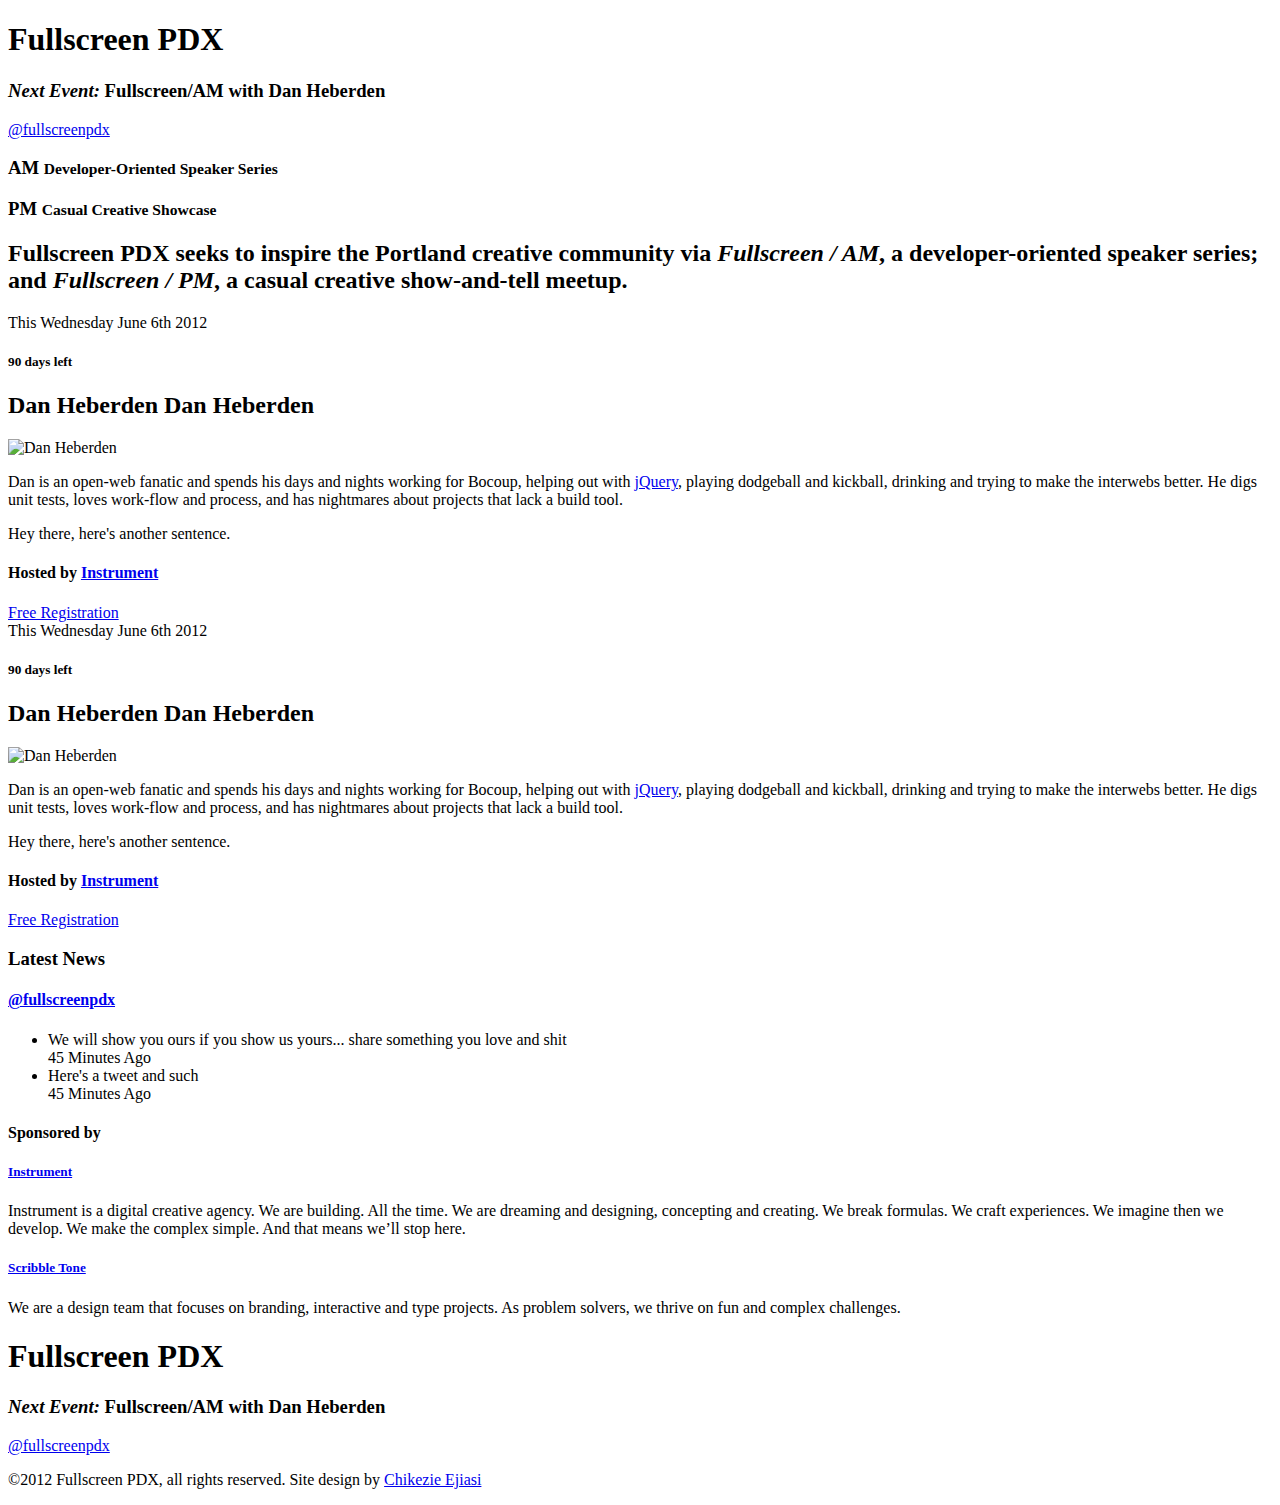
==== html/index.html @ 98915010 "Progress on latest news portion" ====
<!DOCTYPE html>
<!--[if lt IE 7 ]> <html class="ie ie6 no-js" lang="en"> <![endif]-->
<!--[if IE 7 ]>    <html class="ie ie7 no-js" lang="en"> <![endif]-->
<!--[if IE 8 ]>    <html class="ie ie8 no-js" lang="en"> <![endif]-->
<!--[if IE 9 ]>    <html class="ie ie9 no-js" lang="en"> <![endif]-->
<!--[if gt IE 9]><!--><html class="no-js" lang="en"><!--<![endif]-->
    <head>
        <meta charset="utf-8">
        <title>Fullscreen PDX</title>
        <meta http-equiv="X-UA-Compatible" content="IE=edge,chrome=1">
        <meta name="keywords" content="">
        <meta name="description" content="">
        <meta name="author" content="Cuban Council">
        <meta name="viewport" content="width=device-width; initial-scale=1.0; maximum-scale=1.0;">
        <link rel="icon" href="/images/favicon.ico">
        <link rel="shortcut icon" href="/images/favicon.ico">
        <link rel="apple-touch-icon" sizes="114x114" href="/images/apple-touch-icon-114x114.png">
        <link rel="apple-touch-icon" sizes="72x72" href="/images/apple-touch-icon-72x72.png">
        <link rel="apple-touch-icon" href="/images/apple-touch-icon.png">
        <link href='http://fonts.googleapis.com/css?family=Open+Sans:600italic,700italic,700,600,400|Open+Sans+Condensed:300,300italic' rel='stylesheet' type='text/css'>
        <link rel="stylesheet" href="/css/global.css" media="all">
        <script src="/js/modernizr-2.5.3.js"></script>
        <!--
        // Facebook Open Graph tags

        <meta property="fb:admins" content="">
        <meta property="og:site_name" content="Site Name">
        <meta property="og:type" content="company">
        <meta property="og:title" content="Site Name">
        <meta property="og:url" content="http://www.site-name.com">
        <meta property="og:image" content="http://www.site-name.com/images/globals/logo.gif">
        -->
    </head>
    <body>

        <header class="global">
            <div class="master-column">
                <div class="logo-row">
                    <h1 class="logo">Fullscreen PDX</h1>
                    <h3 class="next-event"><em>Next Event:</em> Fullscreen/AM with Dan Heberden</h3>
                    <a href="#" class="twitter">@fullscreenpdx</a>
                </div>
                <div class="intro">
                    <h3 class="am">AM <small>Developer-Oriented Speaker Series</small></h3><h3 class="pm">PM <small>Casual Creative Showcase</small></h3>
                    <h2>
                        Fullscreen PDX seeks to inspire the Portland creative community via <em class="am">Fullscreen / AM</em>,
                        a developer-oriented speaker series; and <em class="pm">Fullscreen / PM</em>, a casual creative 
                        show-and-tell meetup.
                    </h2>
                </div>
            </div>
        </header>
        
        <section class="timeline">
            <div class="inner-wrapper">
                <div class="inner">
                    <div class="col span3 future">
                        <article class="event am">
                            <header>
                                <time datetime="" class="relative">This Wednesday</time>
                                <time datetime="" class="date">June 6th 2012</time>
                                <div class="countdown">
                                    <h5>90 days left</h5>
                                    <div class="bar">
                                        <div class="fill" style="width: 80%"></div>
                                        <div class="tray"></div>
                                    </div>
                                </div>
                            </header>
                            <div class="info">
                                <h2>Dan Heberden Dan Heberden</h2>
                                <img src="/images/tmp/bio-dan-heberden.jpg" alt="Dan Heberden" class="bio-thumb">
                                <p>
                                    Dan is an open-web fanatic and spends his days and nights working for Bocoup, helping out
                                    with <a href="#">jQuery</a>, playing dodgeball and kickball, drinking and trying to make the interwebs better. 
                                    He digs unit tests, loves work-flow and process, and has nightmares about projects that lack a 
                                    build tool.
                                </p>
                                <p>
                                    Hey there, here's another sentence.
                                </p>
                            </div>
                    
                            <div class="action">
                                <h4 class="host">Hosted by <a href="#">Instrument</a></h4>
                                <a href="#" class="rsvp">Free Registration</a>
                            </div>
                        </article>
                    
                        <article class="event pm">
                            <header>
                                <time datetime="" class="relative">This Wednesday</time>
                                <time datetime="" class="date">June 6th 2012</time>
                                <div class="countdown">
                                    <h5>90 days left</h5>
                                    <div class="bar">
                                        <div class="fill" style="width: 80%"></div>
                                        <div class="tray"></div>
                                    </div>
                                </div>
                            </header>
                            <div class="info">
                                <h2>Dan Heberden Dan Heberden</h2>
                                <img src="/images/tmp/bio-dan-heberden.jpg" alt="Dan Heberden" class="bio-thumb">
                                <p>
                                    Dan is an open-web fanatic and spends his days and nights working for Bocoup, helping out
                                    with <a href="#">jQuery</a>, playing dodgeball and kickball, drinking and trying to make the interwebs better. 
                                    He digs unit tests, loves work-flow and process, and has nightmares about projects that lack a 
                                    build tool.
                                </p>
                                <p>
                                    Hey there, here's another sentence.
                                </p>
                            </div>
                    
                            <div class="action">
                                <h4 class="host">Hosted by <a href="#">Instrument</a></h4>
                                <a href="#" class="rsvp">Free Registration</a>
                            </div>
                        </article>
                    </div>
                    
                    <section class="latest">
                        <header>
                            <h3>Latest News</h3>
                            <h4 class="twitter"><a href="#">@fullscreenpdx</a></h4>
                        </header>
                        <div class="posts">
                            <div class="scroller"></div>
                            <ul>
                                <li>
                                    <div class="content">
                                        <div class="inner">
                                            We will show you ours if you show us yours... share something you love and shit
                                        </div>
                                    </div>
                                    <div class="time-ago">45 Minutes Ago</div>
                                </li>
                                <li class="off">
                                    <div class="content">
                                        <div class="inner">
                                            Here's a tweet and such
                                        </div>
                                    </div>
                                    <div class="time-ago">45 Minutes Ago</div>
                                </li>
                            </ul>
                        </div>
                    </section>
                </div>
            </div>
        </section>
        
        <section class="sponsors">
            <div class="master-column">
                <h4>Sponsored by</h4>
                <div class="col span6">
                    <h5><a href="#" class="instrument">Instrument</a></h5>
                    <p>
                        Instrument is a digital creative agency. We are building. All the time. We are dreaming and designing, concepting and creating. 
                        We break formulas. We craft experiences. We imagine then we develop. We make the complex simple. And that means we&rsquo;ll stop here.
                    </p>
                </div>
                <div class="col span6">
                    <h5><a href="#" class="scribble-tone">Scribble Tone</a></h5>
                    <p>
                        We are a design team that focuses on branding, interactive and type projects. As problem solvers, we thrive on fun and complex challenges.
                    </p>
                </div>
            </div>
        </section>
        
        <footer class="global">
            <div class="master-column">
                <div class="logo-row">
                    <h1 class="logo-mini">Fullscreen PDX</h1>
                    <h3 class="next-event"><em>Next Event:</em> Fullscreen/AM with Dan Heberden</h3>
                    <a href="#" class="twitter">@fullscreenpdx</a>
                </div>
                <p class="credits">
                    &copy;2012 Fullscreen PDX, all rights reserved. Site design by <a href="#">Chikezie Ejiasi</a>
                </p>
            </div>
        </footer>
        
        <script src="/js/jquery-1.8.1.min.js"></script>
        <script src="/js/global.js"></script>

        <!--
        // Facebook, Twitter, and Google Plus

        <div id="fb-root"></div>
        <script type="text/javascript" src="http://connect.facebook.net/en_US/all.js#xfbml=1"></script>
        <script type="text/javascript" src="http://platform.twitter.com/widgets.js"></script>
        <script type="text/javascript">
            // Google Plus
            (function() {
                var po = document.createElement('script'); po.type = 'text/javascript'; po.async = true;
                po.src = 'https://apis.google.com/js/plusone.js';
                var s = document.getElementsByTagName('script')[0]; s.parentNode.insertBefore(po, s);
            })();
        </script>
        -->

        <!--
        // Google Analytics

        <script>
            var _gaq = _gaq || [];
            _gaq.push(['_setAccount', 'UA-XXXXXX-XX']);
            _gaq.push(['_trackPageview']);
            (function() {
                var ga = document.createElement('script'); ga.type = 'text/javascript'; ga.async = true;
                ga.src = ('https:' == document.location.protocol ? 'https://ssl' : 'http://www') + '.google-analytics.com/ga.js';
                var s = document.getElementsByTagName('script')[0]; s.parentNode.insertBefore(ga, s);
            })();
        </script>
        -->

    </body>
</html>
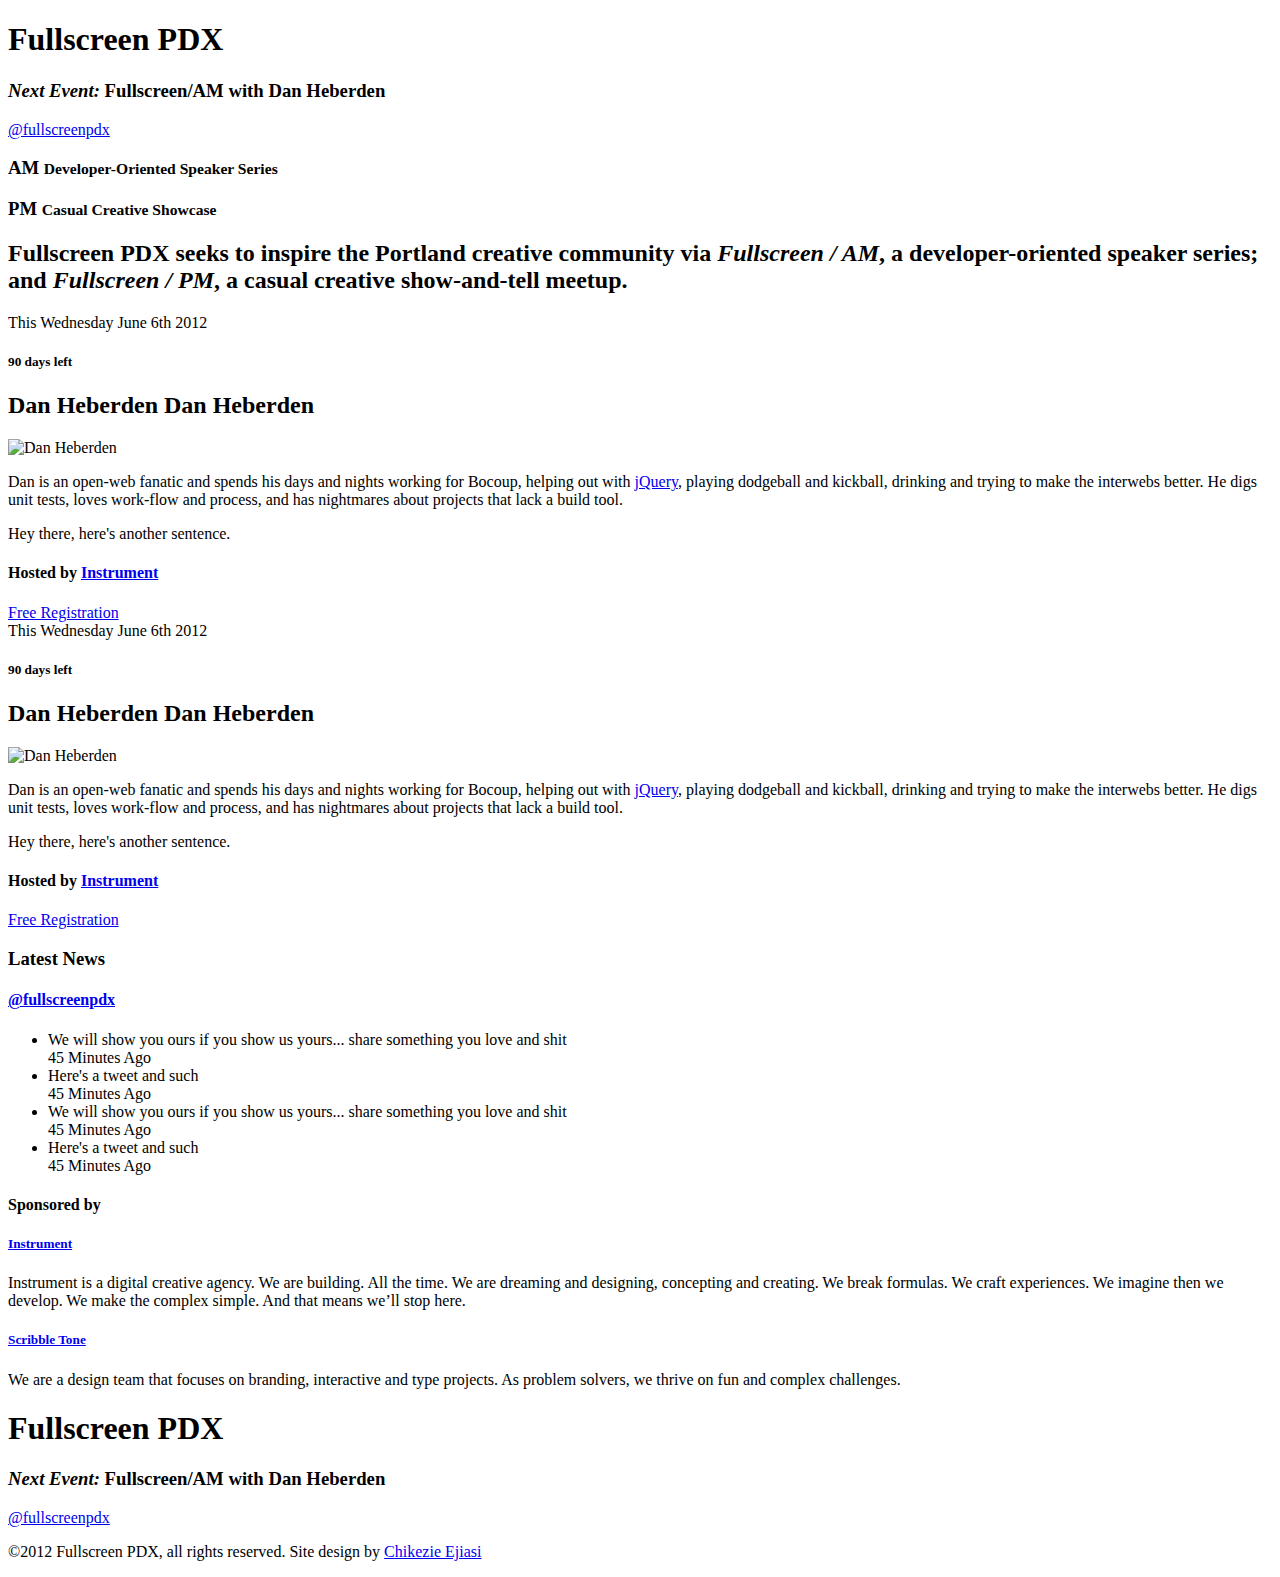
==== commit 4b668191: "Working on getting the twitter slider working" ====
--- a/html/index.html
+++ b/html/index.html
@@ -127,24 +127,42 @@
                         </header>
                         <div class="posts">
                             <div class="scroller"></div>
-                            <ul>
-                                <li>
-                                    <div class="content">
-                                        <div class="inner">
-                                            We will show you ours if you show us yours... share something you love and shit
-                                        </div>
-                                    </div>
-                                    <div class="time-ago">45 Minutes Ago</div>
-                                </li>
-                                <li class="off">
-                                    <div class="content">
-                                        <div class="inner">
-                                            Here's a tweet and such
-                                        </div>
-                                    </div>
-                                    <div class="time-ago">45 Minutes Ago</div>
-                                </li>
-                            </ul>
+                            <div class="wrapper">
+                                <ul>
+                                    <li>
+                                        <div class="content">
+                                            <div class="inner">
+                                                We will show you ours if you show us yours... share something you love and shit
+                                            </div>
+                                        </div>
+                                        <div class="time-ago">45 Minutes Ago</div>
+                                    </li>
+                                    <li>
+                                        <div class="content">
+                                            <div class="inner">
+                                                Here's a tweet and such
+                                            </div>
+                                        </div>
+                                        <div class="time-ago">45 Minutes Ago</div>
+                                    </li>
+                                    <li class="off">
+                                        <div class="content">
+                                            <div class="inner">
+                                                We will show you ours if you show us yours... share something you love and shit
+                                            </div>
+                                        </div>
+                                        <div class="time-ago">45 Minutes Ago</div>
+                                    </li>
+                                    <li class="off">
+                                        <div class="content">
+                                            <div class="inner">
+                                                Here's a tweet and such
+                                            </div>
+                                        </div>
+                                        <div class="time-ago">45 Minutes Ago</div>
+                                    </li>
+                                </ul>
+                            </div>
                         </div>
                     </section>
                 </div>
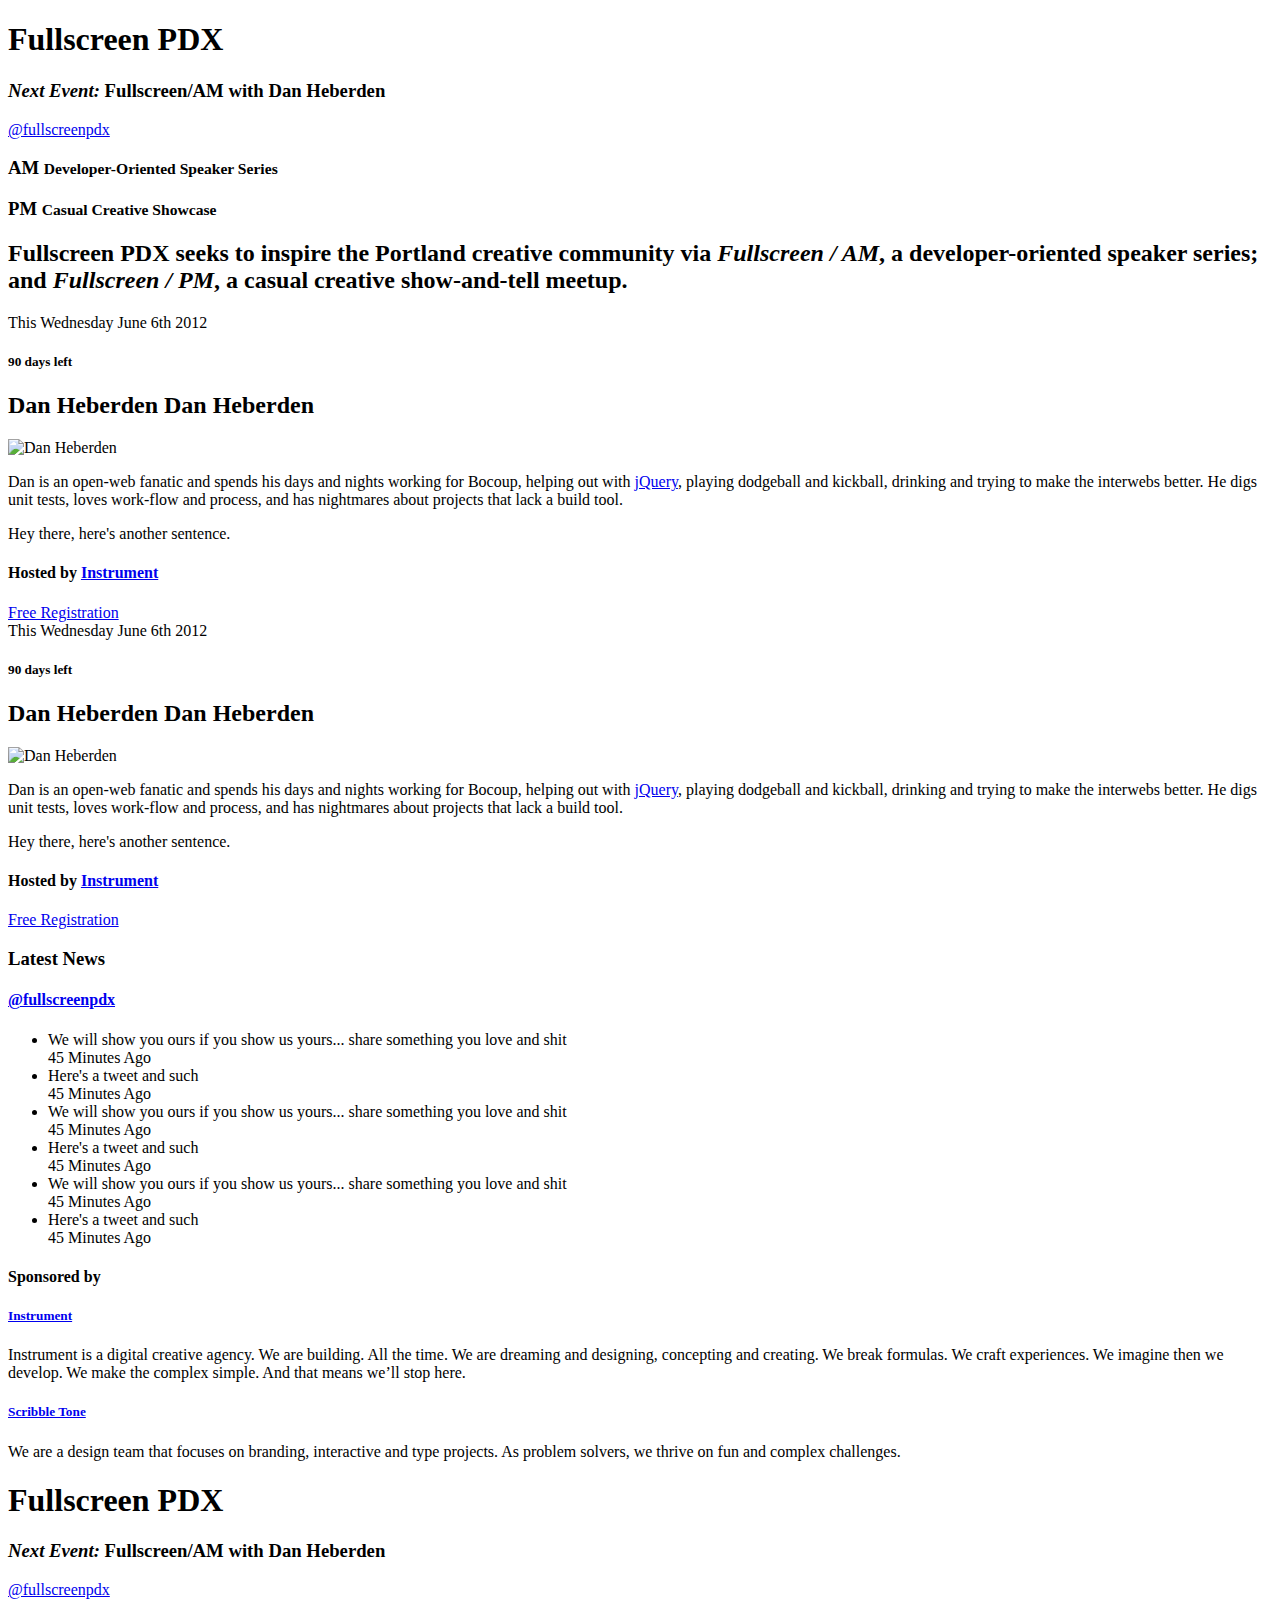
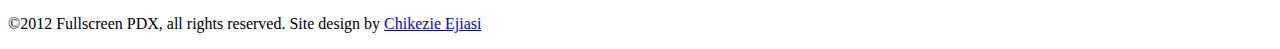
==== commit 9ac76932: "Custom scrollbar stuff in place" ====
--- a/html/index.html
+++ b/html/index.html
@@ -18,6 +18,7 @@
         <link rel="apple-touch-icon" sizes="72x72" href="/images/apple-touch-icon-72x72.png">
         <link rel="apple-touch-icon" href="/images/apple-touch-icon.png">
         <link href='http://fonts.googleapis.com/css?family=Open+Sans:600italic,700italic,700,600,400|Open+Sans+Condensed:300,300italic' rel='stylesheet' type='text/css'>
+        <link rel="stylesheet" href="/css/jquery.mCustomScrollbar.css" media="all">
         <link rel="stylesheet" href="/css/global.css" media="all">
         <script src="/js/modernizr-2.5.3.js"></script>
         <!--
@@ -54,7 +55,7 @@
         <section class="timeline">
             <div class="inner-wrapper">
                 <div class="inner">
-                    <div class="col span3 future">
+                    <div class="col span3 events">
                         <article class="event am">
                             <header>
                                 <time datetime="" class="relative">This Wednesday</time>
@@ -126,7 +127,6 @@
                             <h4 class="twitter"><a href="#">@fullscreenpdx</a></h4>
                         </header>
                         <div class="posts">
-                            <div class="scroller"></div>
                             <div class="wrapper">
                                 <ul>
                                     <li>
@@ -138,6 +138,22 @@
                                         <div class="time-ago">45 Minutes Ago</div>
                                     </li>
                                     <li>
+                                        <div class="content">
+                                            <div class="inner">
+                                                Here's a tweet and such
+                                            </div>
+                                        </div>
+                                        <div class="time-ago">45 Minutes Ago</div>
+                                    </li>
+                                    <li class="off">
+                                        <div class="content">
+                                            <div class="inner">
+                                                We will show you ours if you show us yours... share something you love and shit
+                                            </div>
+                                        </div>
+                                        <div class="time-ago">45 Minutes Ago</div>
+                                    </li>
+                                    <li class="off">
                                         <div class="content">
                                             <div class="inner">
                                                 Here's a tweet and such
@@ -202,6 +218,9 @@
         </footer>
         
         <script src="/js/jquery-1.8.1.min.js"></script>
+        <script src="http://ajax.googleapis.com/ajax/libs/jqueryui/1.8/jquery-ui.min.js"></script>
+        <script src="/js/jquery.mousewheel.min.js"></script>
+    	<script src="/js/jquery.mCustomScrollbar.js"></script>
         <script src="/js/global.js"></script>
 
         <!--
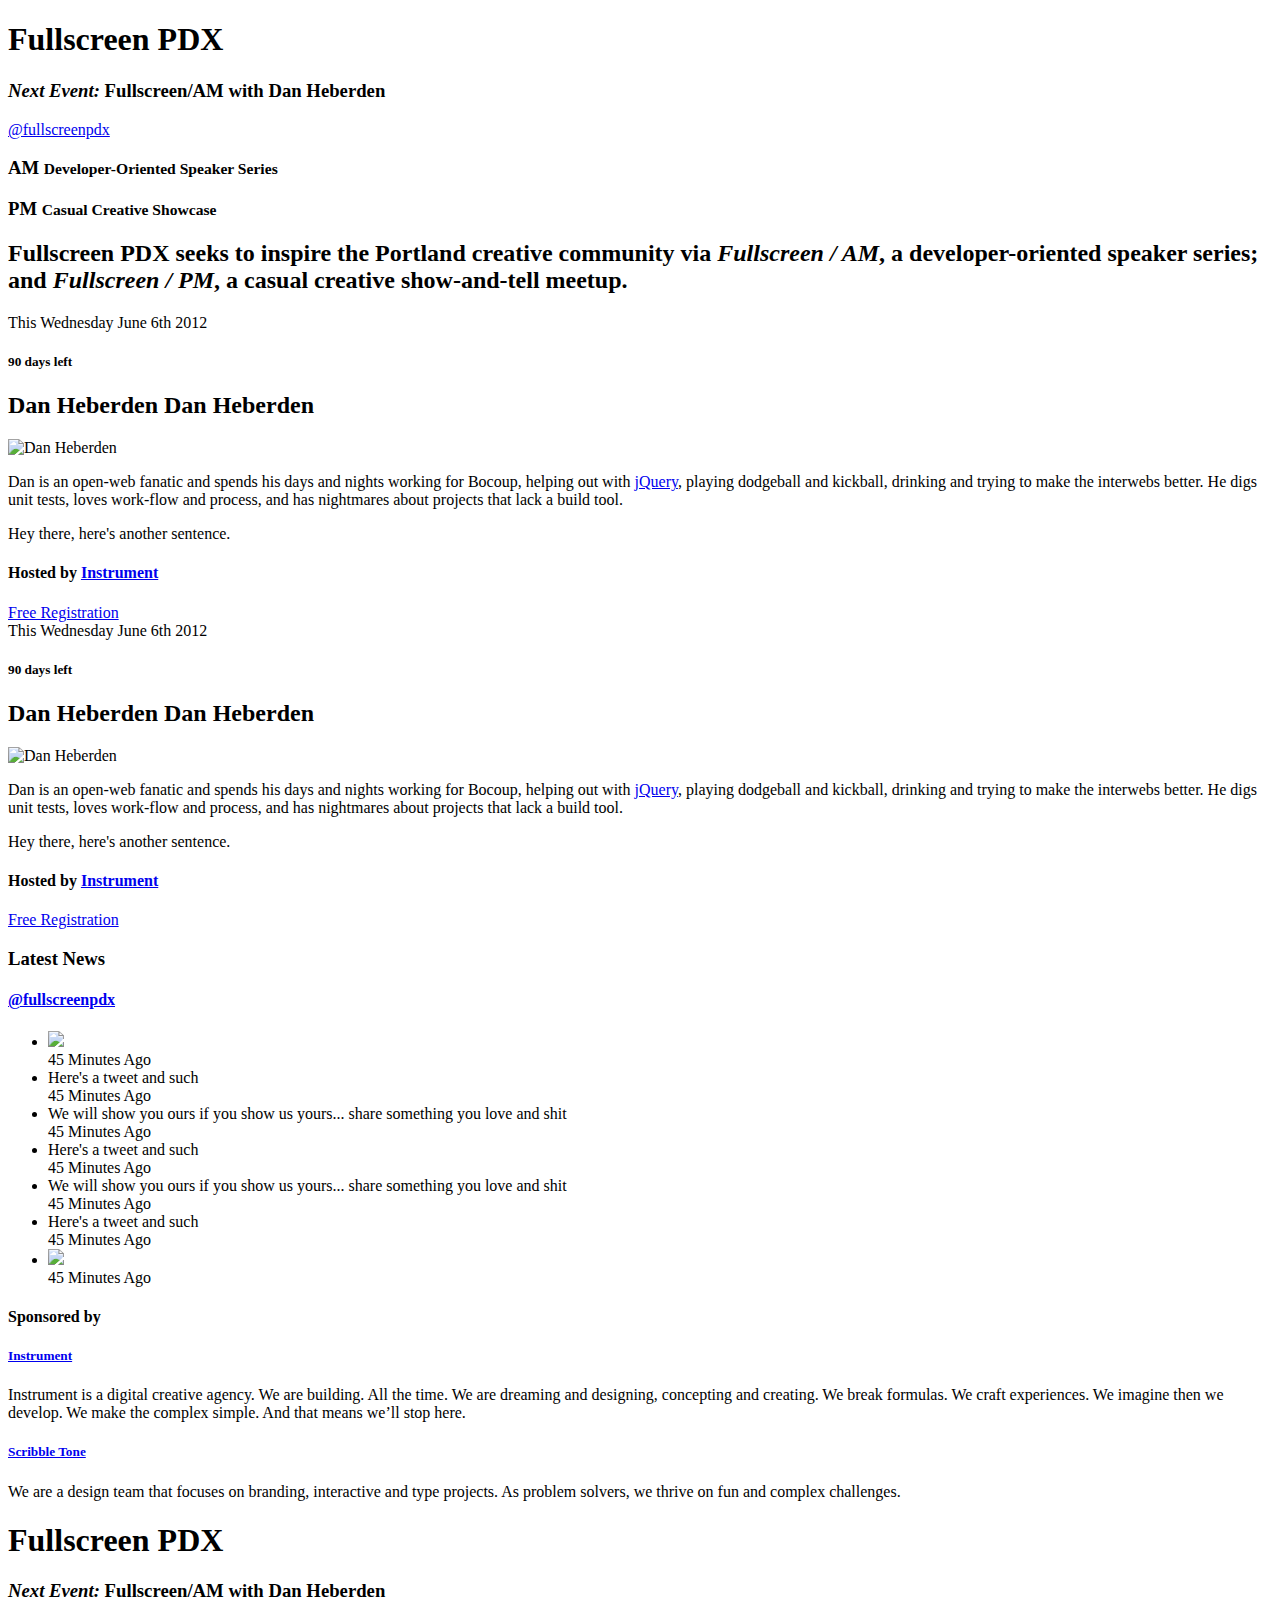
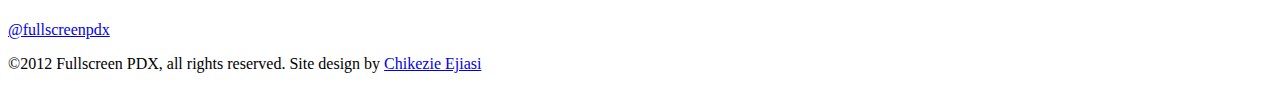
==== commit d44b2f1a: "Adding style for twitter image post, adding some griddy mixins" ====
--- a/html/index.html
+++ b/html/index.html
@@ -129,15 +129,31 @@
                         <div class="posts">
                             <div class="wrapper">
                                 <ul>
+                                    <li class="image">
+                                        <div class="content">
+                                            <div class="inner">
+                                                <img src="/images/tmp/test.jpg">
+                                            </div>
+                                        </div>
+                                        <div class="time-ago">45 Minutes Ago</div>
+                                    </li>
                                     <li>
                                         <div class="content">
                                             <div class="inner">
+                                                Here's a tweet and such
+                                            </div>
+                                        </div>
+                                        <div class="time-ago">45 Minutes Ago</div>
+                                    </li>
+                                    <li class="off">
+                                        <div class="content">
+                                            <div class="inner">
                                                 We will show you ours if you show us yours... share something you love and shit
                                             </div>
                                         </div>
                                         <div class="time-ago">45 Minutes Ago</div>
                                     </li>
-                                    <li>
+                                    <li class="off">
                                         <div class="content">
                                             <div class="inner">
                                                 Here's a tweet and such
@@ -161,18 +177,10 @@
                                         </div>
                                         <div class="time-ago">45 Minutes Ago</div>
                                     </li>
-                                    <li class="off">
-                                        <div class="content">
-                                            <div class="inner">
-                                                We will show you ours if you show us yours... share something you love and shit
-                                            </div>
-                                        </div>
-                                        <div class="time-ago">45 Minutes Ago</div>
-                                    </li>
-                                    <li class="off">
-                                        <div class="content">
-                                            <div class="inner">
-                                                Here's a tweet and such
+                                    <li class="image">
+                                        <div class="content">
+                                            <div class="inner">
+                                                <img src="/images/tmp/test.jpg">
                                             </div>
                                         </div>
                                         <div class="time-ago">45 Minutes Ago</div>
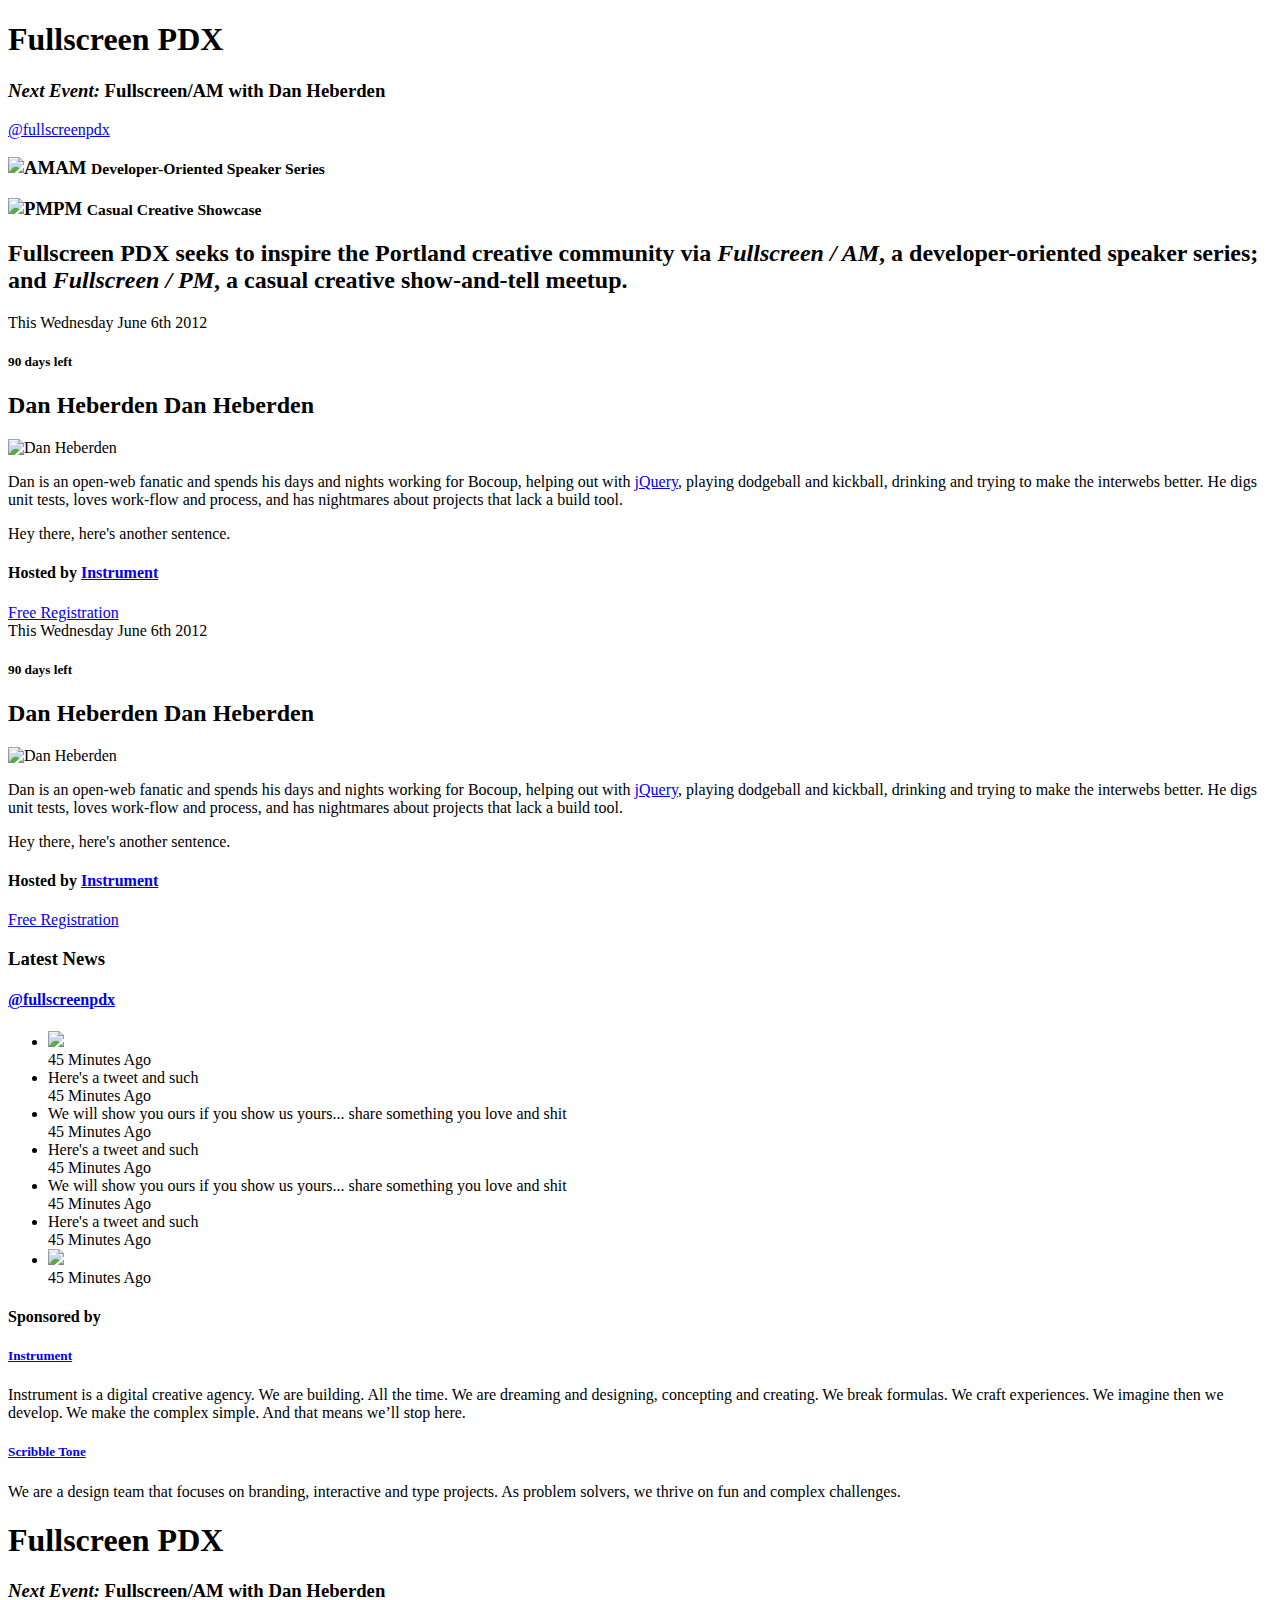
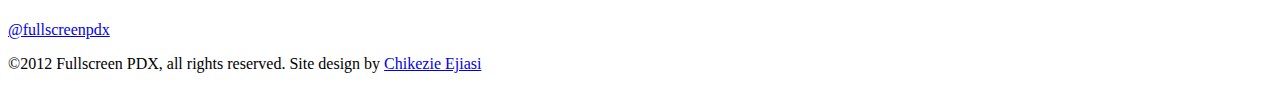
==== commit f32ee92b: "Adding a wee bit o' animation" ====
--- a/html/index.html
+++ b/html/index.html
@@ -42,7 +42,7 @@
                     <a href="#" class="twitter">@fullscreenpdx</a>
                 </div>
                 <div class="intro">
-                    <h3 class="am">AM <small>Developer-Oriented Speaker Series</small></h3><h3 class="pm">PM <small>Casual Creative Showcase</small></h3>
+                    <h3 class="am"><img src="/images/global/logo-am.png" alt="AM" class="icon">AM <small>Developer-Oriented Speaker Series</small></h3><h3 class="pm"><img src="/images/global/logo-pm.png" alt="PM" class="icon">PM <small>Casual Creative Showcase</small></h3>
                     <h2>
                         Fullscreen PDX seeks to inspire the Portland creative community via <em class="am">Fullscreen / AM</em>,
                         a developer-oriented speaker series; and <em class="pm">Fullscreen / PM</em>, a casual creative 
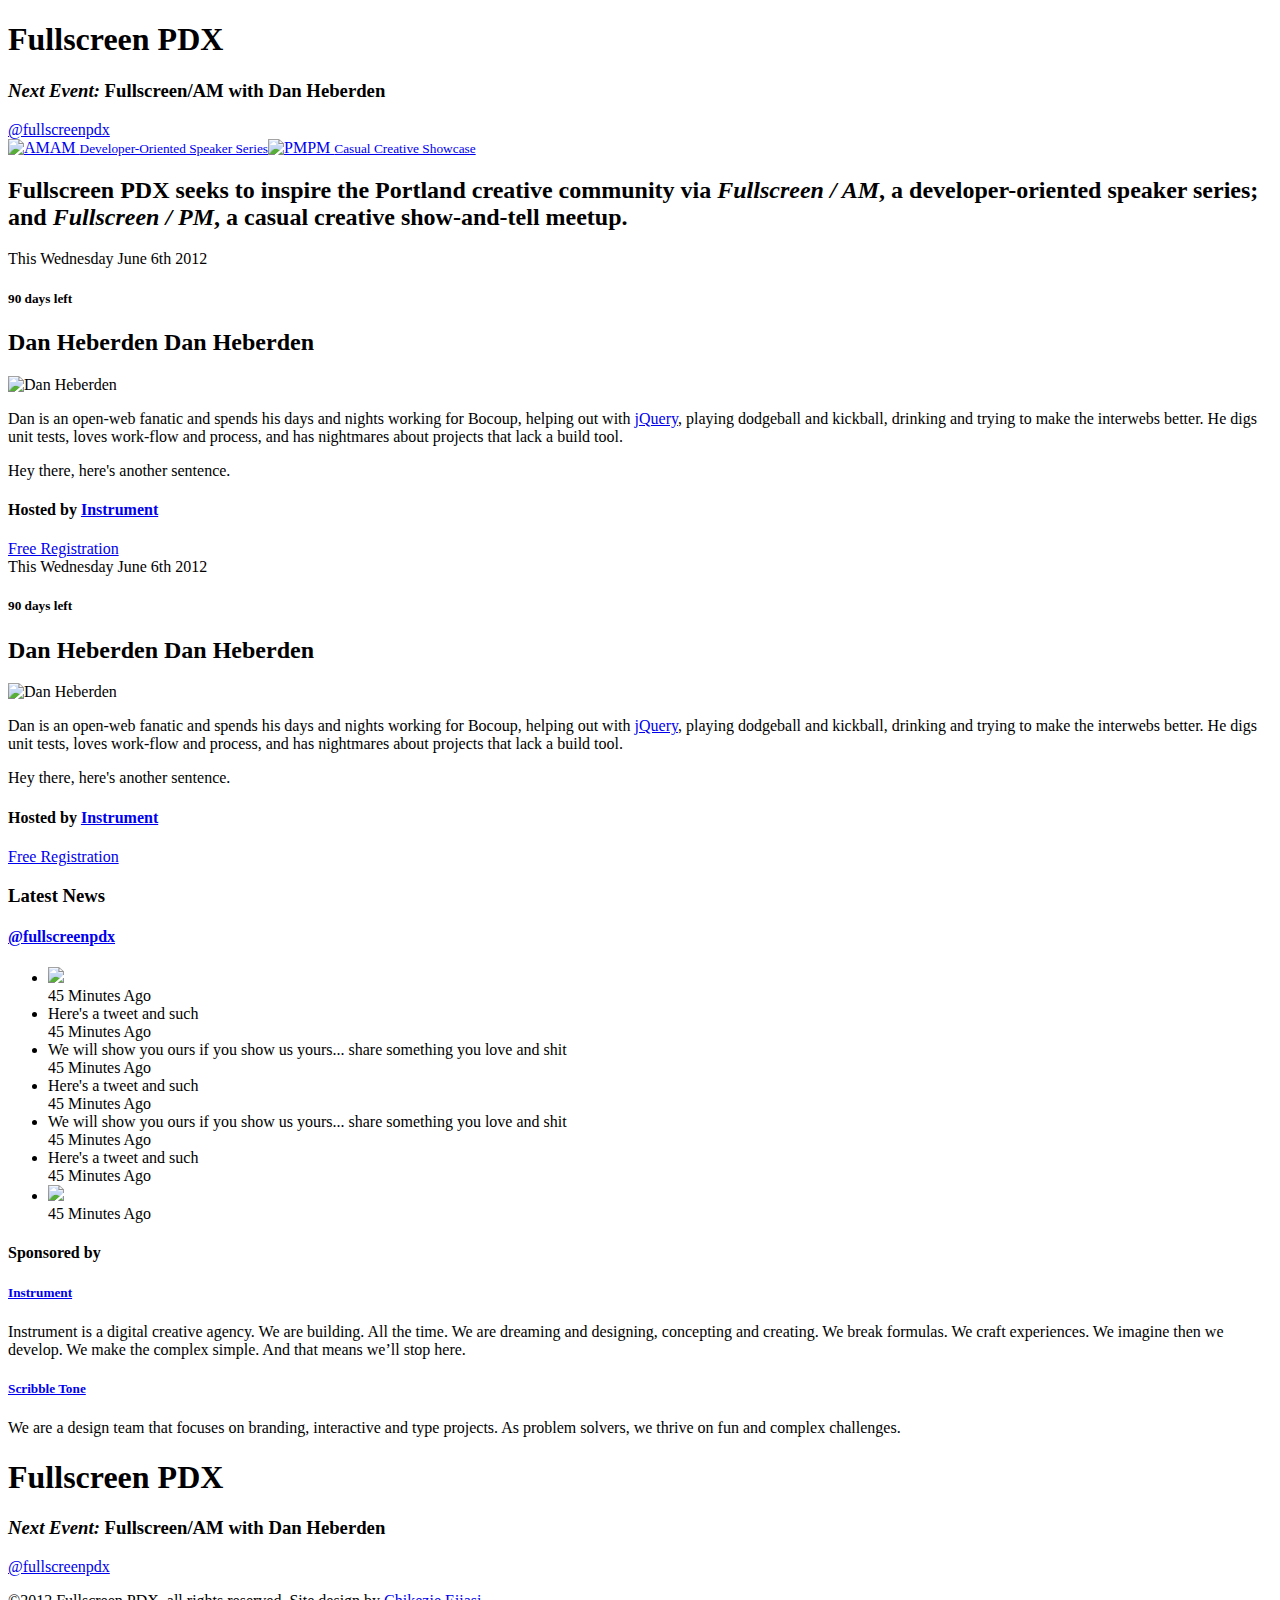
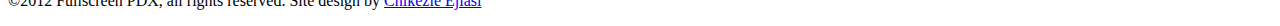
==== commit 0f3e188f: "Reworking events into 2-column, responsive shit" ====
--- a/html/index.html
+++ b/html/index.html
@@ -42,7 +42,7 @@
                     <a href="#" class="twitter">@fullscreenpdx</a>
                 </div>
                 <div class="intro">
-                    <h3 class="am"><img src="/images/global/logo-am.png" alt="AM" class="icon">AM <small>Developer-Oriented Speaker Series</small></h3><h3 class="pm"><img src="/images/global/logo-pm.png" alt="PM" class="icon">PM <small>Casual Creative Showcase</small></h3>
+                    <a href="#am" class="am"><img src="/images/global/logo-am.png" alt="AM" class="icon">AM <small>Developer-Oriented Speaker Series</small></a><a href="#pm" class="pm"><img src="/images/global/logo-pm.png" alt="PM" class="icon">PM <small>Casual Creative Showcase</small></a>
                     <h2>
                         Fullscreen PDX seeks to inspire the Portland creative community via <em class="am">Fullscreen / AM</em>,
                         a developer-oriented speaker series; and <em class="pm">Fullscreen / PM</em>, a casual creative 
@@ -53,75 +53,78 @@
         </header>
         
         <section class="timeline">
-            <div class="inner-wrapper">
-                <div class="inner">
-                    <div class="col span3 events">
-                        <article class="event am">
-                            <header>
-                                <time datetime="" class="relative">This Wednesday</time>
-                                <time datetime="" class="date">June 6th 2012</time>
-                                <div class="countdown">
-                                    <h5>90 days left</h5>
-                                    <div class="bar">
-                                        <div class="fill" style="width: 80%"></div>
-                                        <div class="tray"></div>
-                                    </div>
+            
+            <div class="events master-column">
+                    <article id="am" class="event am">
+                        <header>
+                            <time datetime="" class="relative">This Wednesday</time>
+                            <time datetime="" class="date">June 6th 2012</time>
+                            <div class="countdown">
+                                <h5>90 days left</h5>
+                                <div class="bar">
+                                    <div class="fill" style="width: 80%"></div>
+                                    <div class="tray"></div>
                                 </div>
-                            </header>
-                            <div class="info">
-                                <h2>Dan Heberden Dan Heberden</h2>
-                                <img src="/images/tmp/bio-dan-heberden.jpg" alt="Dan Heberden" class="bio-thumb">
-                                <p>
-                                    Dan is an open-web fanatic and spends his days and nights working for Bocoup, helping out
-                                    with <a href="#">jQuery</a>, playing dodgeball and kickball, drinking and trying to make the interwebs better. 
-                                    He digs unit tests, loves work-flow and process, and has nightmares about projects that lack a 
-                                    build tool.
-                                </p>
-                                <p>
-                                    Hey there, here's another sentence.
-                                </p>
                             </div>
-                    
-                            <div class="action">
-                                <h4 class="host">Hosted by <a href="#">Instrument</a></h4>
-                                <a href="#" class="rsvp">Free Registration</a>
+                        </header>
+                        <div class="info">
+                            <h2>Dan Heberden Dan Heberden</h2>
+                            <img src="/images/tmp/bio-dan-heberden.jpg" alt="Dan Heberden" class="bio-thumb">
+                            <p>
+                                Dan is an open-web fanatic and spends his days and nights working for Bocoup, helping out
+                                with <a href="#">jQuery</a>, playing dodgeball and kickball, drinking and trying to make the interwebs better. 
+                                He digs unit tests, loves work-flow and process, and has nightmares about projects that lack a 
+                                build tool.
+                            </p>
+                            <p>
+                                Hey there, here's another sentence.
+                            </p>
+                        </div>
+                
+                        <div class="action">
+                            <h4 class="host">Hosted by <a href="#">Instrument</a></h4>
+                            <a href="#" class="rsvp">Free Registration</a>
+                        </div>
+                    </article>
+                
+                    <article id="pm" class="event pm">
+                        <header>
+                            <time datetime="" class="relative">This Wednesday</time>
+                            <time datetime="" class="date">June 6th 2012</time>
+                            <div class="countdown">
+                                <h5>90 days left</h5>
+                                <div class="bar">
+                                    <div class="fill" style="width: 80%"></div>
+                                    <div class="tray"></div>
+                                </div>
                             </div>
-                        </article>
-                    
-                        <article class="event pm">
-                            <header>
-                                <time datetime="" class="relative">This Wednesday</time>
-                                <time datetime="" class="date">June 6th 2012</time>
-                                <div class="countdown">
-                                    <h5>90 days left</h5>
-                                    <div class="bar">
-                                        <div class="fill" style="width: 80%"></div>
-                                        <div class="tray"></div>
-                                    </div>
-                                </div>
-                            </header>
-                            <div class="info">
-                                <h2>Dan Heberden Dan Heberden</h2>
-                                <img src="/images/tmp/bio-dan-heberden.jpg" alt="Dan Heberden" class="bio-thumb">
-                                <p>
-                                    Dan is an open-web fanatic and spends his days and nights working for Bocoup, helping out
-                                    with <a href="#">jQuery</a>, playing dodgeball and kickball, drinking and trying to make the interwebs better. 
-                                    He digs unit tests, loves work-flow and process, and has nightmares about projects that lack a 
-                                    build tool.
-                                </p>
-                                <p>
-                                    Hey there, here's another sentence.
-                                </p>
-                            </div>
-                    
-                            <div class="action">
-                                <h4 class="host">Hosted by <a href="#">Instrument</a></h4>
-                                <a href="#" class="rsvp">Free Registration</a>
-                            </div>
-                        </article>
-                    </div>
-                    
-                    <section class="latest">
+                        </header>
+                        <div class="info">
+                            <h2>Dan Heberden Dan Heberden</h2>
+                            <img src="/images/tmp/bio-dan-heberden.jpg" alt="Dan Heberden" class="bio-thumb">
+                            <p>
+                                Dan is an open-web fanatic and spends his days and nights working for Bocoup, helping out
+                                with <a href="#">jQuery</a>, playing dodgeball and kickball, drinking and trying to make the interwebs better. 
+                                He digs unit tests, loves work-flow and process, and has nightmares about projects that lack a 
+                                build tool.
+                            </p>
+                            <p>
+                                Hey there, here's another sentence.
+                            </p>
+                        </div>
+                
+                        <div class="action">
+                            <h4 class="host">Hosted by <a href="#">Instrument</a></h4>
+                            <a href="#" class="rsvp">Free Registration</a>
+                        </div>
+                    </article>
+            </div>
+            
+            <!-- Tweets -->
+            
+            <section class="latest">
+                <div class="inner-wrapper">
+                    <div class="inner">
                         <header>
                             <h3>Latest News</h3>
                             <h4 class="twitter"><a href="#">@fullscreenpdx</a></h4>
@@ -188,9 +191,9 @@
                                 </ul>
                             </div>
                         </div>
-                    </section>
-                </div>
-            </div>
+                    </div>
+                </div>
+            </section>
         </section>
         
         <section class="sponsors">
@@ -220,7 +223,7 @@
                     <a href="#" class="twitter">@fullscreenpdx</a>
                 </div>
                 <p class="credits">
-                    &copy;2012 Fullscreen PDX, all rights reserved. Site design by <a href="#">Chikezie Ejiasi</a>
+                    &copy;2012 Fullscreen PDX, all rights reserved. Site design by <a href="http://nineliondesign.com/" target="_blank">Chikezie Ejiasi</a>
                 </p>
             </div>
         </footer>
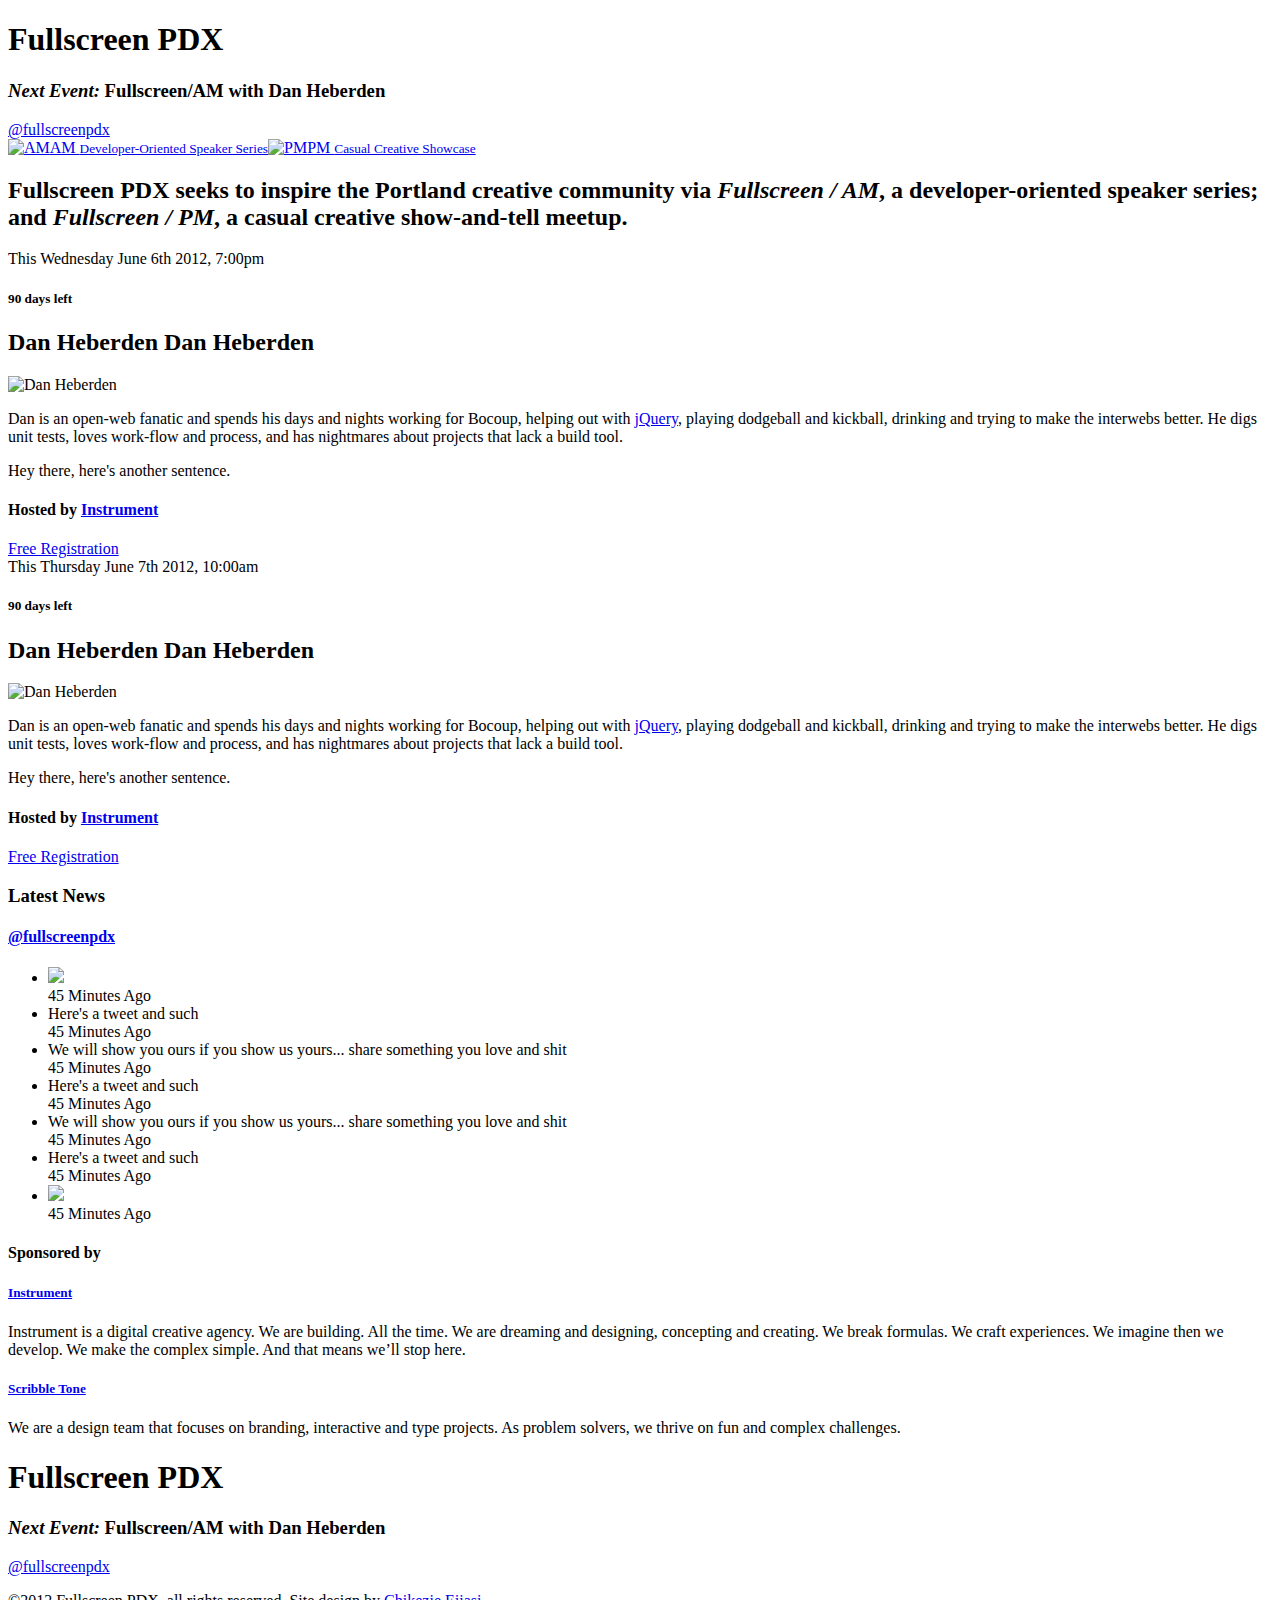
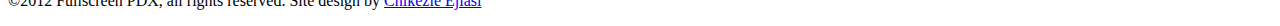
==== commit 8ed0ed49: "Minor tweaks" ====
--- a/html/index.html
+++ b/html/index.html
@@ -55,69 +55,69 @@
         <section class="timeline">
             
             <div class="events master-column">
-                    <article id="am" class="event am">
-                        <header>
-                            <time datetime="" class="relative">This Wednesday</time>
-                            <time datetime="" class="date">June 6th 2012</time>
-                            <div class="countdown">
-                                <h5>90 days left</h5>
-                                <div class="bar">
-                                    <div class="fill" style="width: 80%"></div>
-                                    <div class="tray"></div>
-                                </div>
+                <article id="pm" class="event pm">
+                    <header>
+                        <time datetime="" class="relative">This Wednesday</time>
+                        <time datetime="" class="date">June 6th 2012, 7:00pm</time>
+                        <div class="countdown">
+                            <h5>90 days left</h5>
+                            <div class="bar">
+                                <div class="fill" style="width: 80%"></div>
+                                <div class="tray"></div>
                             </div>
-                        </header>
-                        <div class="info">
-                            <h2>Dan Heberden Dan Heberden</h2>
-                            <img src="/images/tmp/bio-dan-heberden.jpg" alt="Dan Heberden" class="bio-thumb">
-                            <p>
-                                Dan is an open-web fanatic and spends his days and nights working for Bocoup, helping out
-                                with <a href="#">jQuery</a>, playing dodgeball and kickball, drinking and trying to make the interwebs better. 
-                                He digs unit tests, loves work-flow and process, and has nightmares about projects that lack a 
-                                build tool.
-                            </p>
-                            <p>
-                                Hey there, here's another sentence.
-                            </p>
                         </div>
+                    </header>
+                    <div class="info">
+                        <h2>Dan Heberden Dan Heberden</h2>
+                        <img src="/images/tmp/bio-dan-heberden.jpg" alt="Dan Heberden" class="bio-thumb">
+                        <p>
+                            Dan is an open-web fanatic and spends his days and nights working for Bocoup, helping out
+                            with <a href="#">jQuery</a>, playing dodgeball and kickball, drinking and trying to make the interwebs better. 
+                            He digs unit tests, loves work-flow and process, and has nightmares about projects that lack a 
+                            build tool.
+                        </p>
+                        <p>
+                            Hey there, here's another sentence.
+                        </p>
+                    </div>
+            
+                    <div class="action">
+                        <h4 class="host">Hosted by <a href="#">Instrument</a></h4>
+                        <a href="#" class="rsvp">Free Registration</a>
+                    </div>
+                </article>
                 
-                        <div class="action">
-                            <h4 class="host">Hosted by <a href="#">Instrument</a></h4>
-                            <a href="#" class="rsvp">Free Registration</a>
+                <article id="am" class="event am">
+                    <header>
+                        <time datetime="" class="relative">This Thursday</time>
+                        <time datetime="" class="date">June 7th 2012, 10:00am</time>
+                        <div class="countdown">
+                            <h5>90 days left</h5>
+                            <div class="bar">
+                                <div class="fill" style="width: 80%"></div>
+                                <div class="tray"></div>
+                            </div>
                         </div>
-                    </article>
-                
-                    <article id="pm" class="event pm">
-                        <header>
-                            <time datetime="" class="relative">This Wednesday</time>
-                            <time datetime="" class="date">June 6th 2012</time>
-                            <div class="countdown">
-                                <h5>90 days left</h5>
-                                <div class="bar">
-                                    <div class="fill" style="width: 80%"></div>
-                                    <div class="tray"></div>
-                                </div>
-                            </div>
-                        </header>
-                        <div class="info">
-                            <h2>Dan Heberden Dan Heberden</h2>
-                            <img src="/images/tmp/bio-dan-heberden.jpg" alt="Dan Heberden" class="bio-thumb">
-                            <p>
-                                Dan is an open-web fanatic and spends his days and nights working for Bocoup, helping out
-                                with <a href="#">jQuery</a>, playing dodgeball and kickball, drinking and trying to make the interwebs better. 
-                                He digs unit tests, loves work-flow and process, and has nightmares about projects that lack a 
-                                build tool.
-                            </p>
-                            <p>
-                                Hey there, here's another sentence.
-                            </p>
-                        </div>
-                
-                        <div class="action">
-                            <h4 class="host">Hosted by <a href="#">Instrument</a></h4>
-                            <a href="#" class="rsvp">Free Registration</a>
-                        </div>
-                    </article>
+                    </header>
+                    <div class="info">
+                        <h2>Dan Heberden Dan Heberden</h2>
+                        <img src="/images/tmp/bio-dan-heberden.jpg" alt="Dan Heberden" class="bio-thumb">
+                        <p>
+                            Dan is an open-web fanatic and spends his days and nights working for Bocoup, helping out
+                            with <a href="#">jQuery</a>, playing dodgeball and kickball, drinking and trying to make the interwebs better. 
+                            He digs unit tests, loves work-flow and process, and has nightmares about projects that lack a 
+                            build tool.
+                        </p>
+                        <p>
+                            Hey there, here's another sentence.
+                        </p>
+                    </div>
+            
+                    <div class="action">
+                        <h4 class="host">Hosted by <a href="#">Instrument</a></h4>
+                        <a href="#" class="rsvp">Free Registration</a>
+                    </div>
+                </article>
             </div>
             
             <!-- Tweets -->
